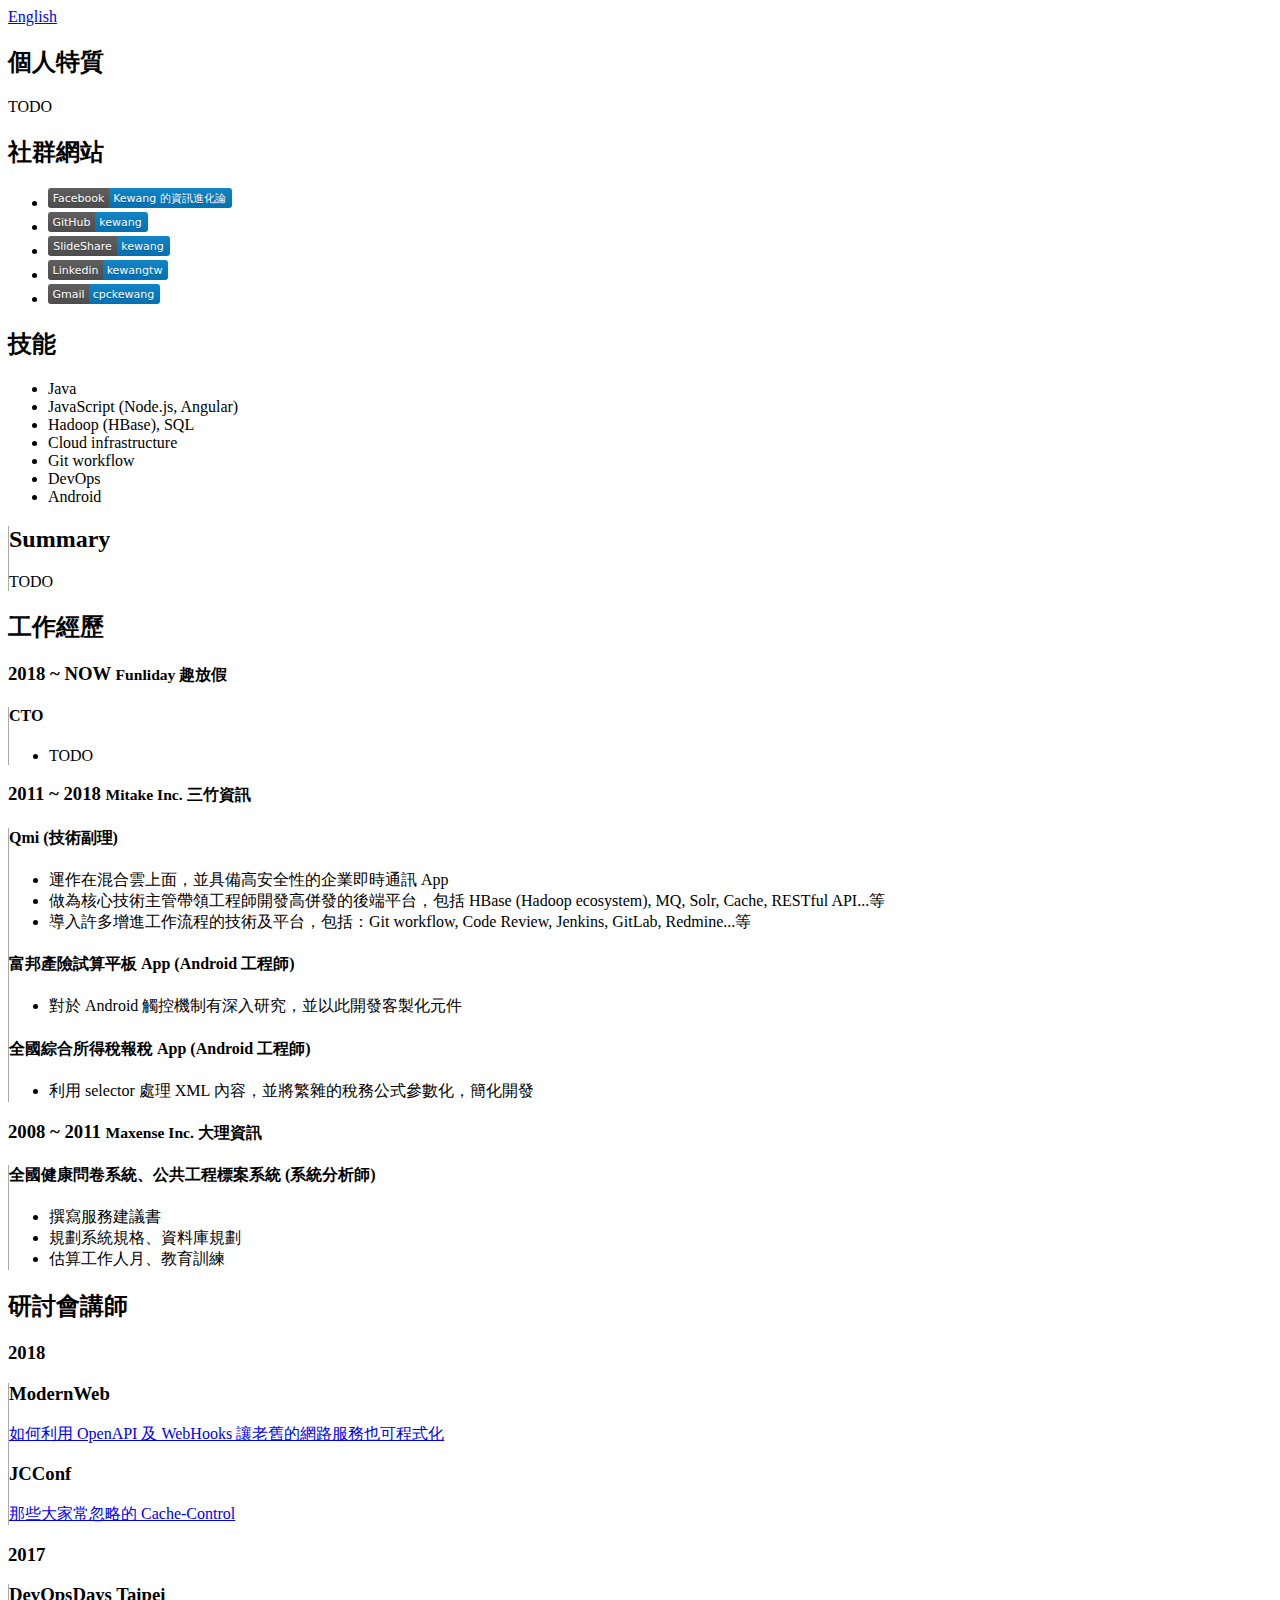
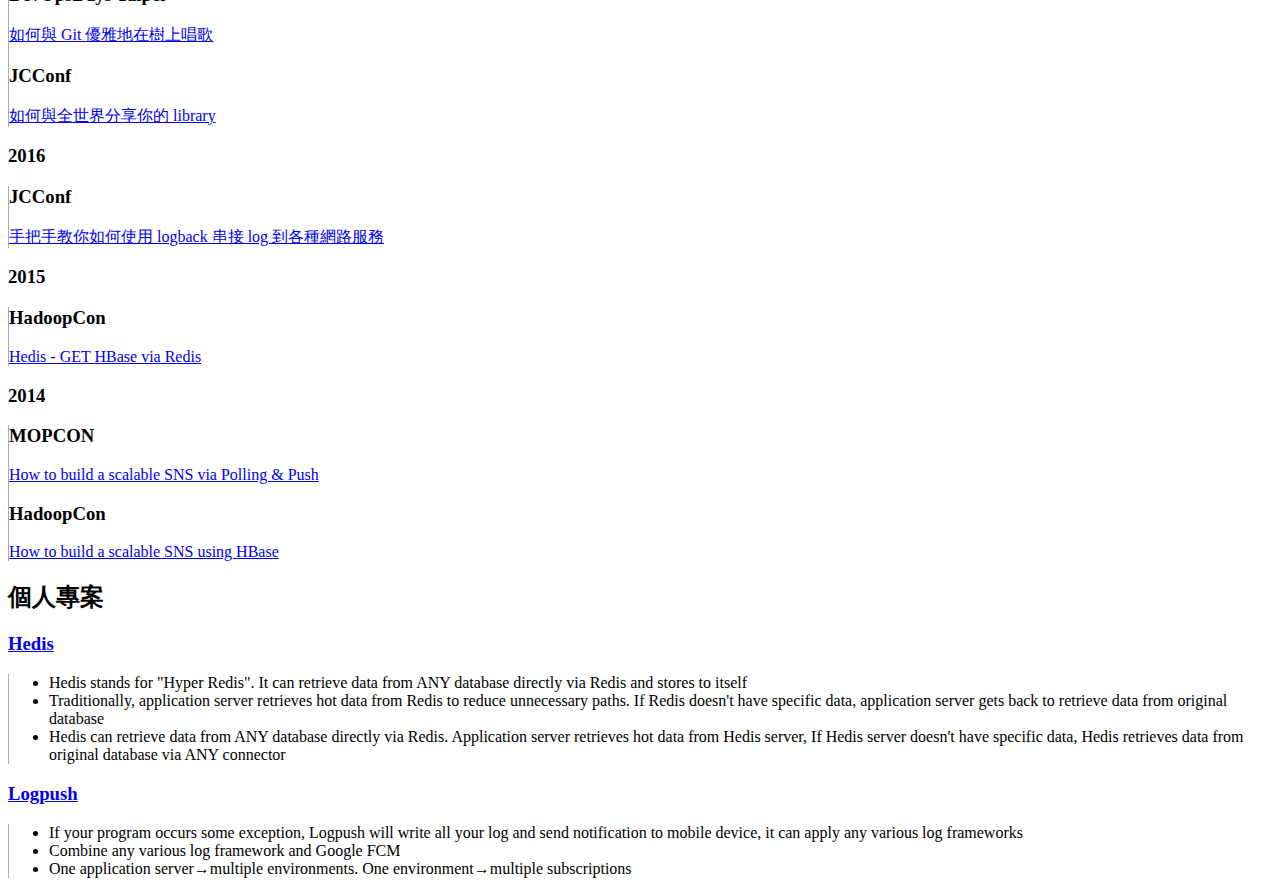
==== index-zh.htm @ b10aa6bd "Update JCConf slideshare link" ====
<!DOCTYPE html>
<html lang="en">
  <head>
    <!-- Required meta tags -->
    <meta charset="utf-8">
    <meta name="viewport" content="width=device-width, initial-scale=1, shrink-to-fit=no">

    <!-- Bootstrap CSS -->
    <link rel="stylesheet" href="https://stackpath.bootstrapcdn.com/bootstrap/4.1.3/css/bootstrap.min.css" integrity="sha384-MCw98/SFnGE8fJT3GXwEOngsV7Zt27NXFoaoApmYm81iuXoPkFOJwJ8ERdknLPMO" crossorigin="anonymous">
    <link rel="stylesheet" href="css/style.css">
    <link rel="icon" type="image/png" href="favicon.png" />

    <title>Kewang's resume</title>
  </head>
  <body>
    <div class="fixed-top">
      <a href="index.htm">English</a>
    </div>
    <div class="container">
      <div id="personality" class="row">
        <div class="col">
          <h2>個人特質</h2>
          <p>TODO</p>
        </div>
      </div>
      <div class="row">
        <div class="col-3">
          <div class="row">
            <div id="networks" class="col-12">
              <h2>社群網站</h2>
              <ul>
                <li><a href="https://www.facebook.com/kewang.information"><img src="image/contact-fb.svg" /></a></li>
                <li><a href="https://github.com/kewang"><img src="image/contact-github.svg" /></a></li>
                <li><a href="https://www.slideshare.net/kewang"><img src="image/contact-slideshare.svg" /></a></li>
                <li><a href="https://www.linkedin.com/in/kewangtw"><img src="image/contact-linkedin.svg" /></a></li>
                <li><a href="mailto:cpckewang@gmail.com"><img src="image/contact-gmail.svg" /></a></li>
              </ul>
            </div>
            <div id="skills" class="col-12">
              <h2>技能</h2>
              <ul>
                <li>Java</li>
                <li>JavaScript (Node.js, Angular)</li>
                <li>Hadoop (HBase), SQL</li>
                <li>Cloud infrastructure</li>
                <li>Git workflow</li>
                <li>DevOps</li>
                <li>Android</li>
              </ul>
            </div>
          </div>
        </div>
        <div id="summary" class="col-9 vline">
          <h2>Summary</h2>
          <p>TODO</p>
        </div>
      </div>
      <div id="work" class="row">
        <div class="col-12">
          <h2 class="text-center">工作經歷</h2>
        </div>
        <div class="col-12">
          <div class="row">
            <div class="col-3">
              <h3>
                <span class="float-right">2018 ~ NOW</span>
                <small class="float-right">Funliday 趣放假</small>
              </h3>
            </div>
            <div class="col-9 vline">
              <h4>CTO</h4>
              <ul>
                <li>TODO</li>
              </ul>
            </div>
          </div>
          <div class="row">
            <div class="col-3">
              <h3>
                <span class="float-right">2011 ~ 2018</span>
                <small class="float-right">Mitake Inc. 三竹資訊</small>
              </h3>
            </div>
            <div class="col-9 vline">
              <h4>Qmi (技術副理)</h4>
              <ul>
                <li>運作在混合雲上面，並具備高安全性的企業即時通訊 App</li>
                <li>做為核心技術主管帶領工程師開發高併發的後端平台，包括 HBase (Hadoop ecosystem), MQ, Solr, Cache, RESTful API...等</li>
                <li>導入許多增進工作流程的技術及平台，包括：Git workflow, Code Review, Jenkins, GitLab, Redmine...等</li>
              </ul>
              <h4>富邦產險試算平板 App (Android 工程師)</h4>
              <ul>
                <li>對於 Android 觸控機制有深入研究，並以此開發客製化元件</li>
              </ul>
              <h4>全國綜合所得稅報稅 App (Android 工程師)</h4>
              <ul>
                <li>利用 selector 處理 XML 內容，並將繁雜的稅務公式參數化，簡化開發</li>
              </ul>
            </div>
          </div>
          <div class="row">
            <div class="col-3">
              <h3>
                <span class="float-right">2008 ~ 2011</span>
                <small class="float-right">Maxense Inc. 大理資訊</small>
              </h3>
            </div>
            <div class="col-9 vline">
              <h4>全國健康問卷系統、公共工程標案系統 (系統分析師)</h4>
              <ul>
                <li>撰寫服務建議書</li>
                <li>規劃系統規格、資料庫規劃</li>
                <li>估算工作人月、教育訓練</li>
              </ul>
            </div>
          </div>
        </div>
      </div>
      <div id="speakers" class="row">
        <div class="col-12">
          <h2 class="text-center">研討會講師</h2>
        </div>
        <div class="col-12">
          <div class="row">
            <div class="col-3">
              <div class="float-right">
                <h3>2018</h3>
              </div>
            </div>
            <div class="col-9 vline">
              <div class="row">
                <div class="col">
                  <h3>ModernWeb</h3>
                  <p><a href="https://www.slideshare.net/kewang/openapi-webhooks">如何利用 OpenAPI 及 WebHooks 讓老舊的網路服務也可程式化</a></p>
                </div>
                <div class="col">
                  <h3>JCConf</h3>
                  <p><a href="https://www.slideshare.net/kewang/cachecontrol">那些大家常忽略的 Cache-Control</a></p>
                </div>
              </div>
            </div>
          </div>
          <div class="row">
            <div class="col-3">
              <div class="float-right">
                <h3>2017</h3>
              </div>
            </div>
            <div class="col-9 vline">
              <div class="row">
                <div class="col">
                  <h3>DevOpsDays Taipei</h3>
                  <p><a href="https://www.slideshare.net/kewang/git-79444304">如何與 Git 優雅地在樹上唱歌</a></p>
                </div>
                <div class="col">
                  <h3>JCConf</h3>
                  <p><a href="https://www.slideshare.net/kewang/library-80280143">如何與全世界分享你的 library</a></p>
                </div>
              </div>
            </div>
          </div>
          <div class="row">
            <div class="col-3">
              <div class="float-right">
                <h3>2016</h3>
              </div>
            </div>
            <div class="col-9 vline">
              <h3>JCConf</h3>
              <p><a href="https://www.slideshare.net/kewang/log-67159406">手把手教你如何使用 logback 串接 log 到各種網路服務</a></p>
            </div>
          </div>
          <div class="row">
            <div class="col-3">
              <div class="float-right">
                <h3>2015</h3>
              </div>
            </div>
            <div class="col-9 vline">
              <h3>HadoopCon</h3>
              <p><a href="https://www.slideshare.net/kewang/hedis-get-hbase-via-redis">Hedis - GET HBase via Redis</a></p>
            </div>
          </div>
          <div class="row">
            <div class="col-3">
              <div class="float-right">
                <h3>2014</h3>
              </div>
            </div>
            <div class="col-9 vline">
              <div class="row">
                <div class="col">
                  <h3>MOPCON</h3>
                  <p><a href="https://www.slideshare.net/kewang/how-to-build-a-scalable-sns-via-polling-push">How to build a scalable SNS via Polling &amp; Push</a></p>
                </div>
                <div class="col">
                  <h3>HadoopCon</h3>
                  <p><a href="https://www.slideshare.net/kewang/how-to-build-a-scalable-sns-using-hbase">How to build a scalable SNS using HBase</a></p>
                </div>
              </div>
            </div>
          </div>
        </div>
      </div>
      <div id="side" class="row">
        <div class="col-12">
          <h2 class="text-center">個人專案</h2>
        </div>
        <div class="col-12">
          <div class="row">
            <div class="col-3">
              <div class="float-right">
                <h3><a href="http://hedis.io/">Hedis</a></h3>
              </div>
            </div>
            <div class="col-9 vline">
              <ul>
                <li>Hedis stands for "Hyper Redis". It can retrieve data from ANY database directly via Redis and stores to itself</li>
                <li>Traditionally, application server retrieves hot data from Redis to reduce unnecessary paths. If Redis doesn't have specific data, application server gets back to retrieve data from original database</li>
                <li>Hedis can retrieve data from ANY database directly via Redis. Application server retrieves hot data from Hedis server, If Hedis server doesn't have specific data, Hedis retrieves data from original database via ANY connector</li>
              </ul>
            </div>
          </div>
          <div class="row">
            <div class="col-3">
              <div class="float-right">
                <h3><a href="https://github.com/logpush">Logpush</a></h3>
              </div>
            </div>
            <div class="col-9 vline">
              <ul>
                <li>If your program occurs some exception, Logpush will write all your log and send notification to mobile device, it can apply any various log frameworks</li>
                <li>Combine any various log framework and Google FCM</li>
                <li>One application server→multiple environments. One environment→multiple subscriptions</li>
              </ul>
            </div>
          </div>
        </div>
      </div>
    </div>

    <!-- Optional JavaScript -->
    <!-- jQuery first, then Popper.js, then Bootstrap JS -->
    <script src="https://code.jquery.com/jquery-3.3.1.slim.min.js" integrity="sha384-q8i/X+965DzO0rT7abK41JStQIAqVgRVzpbzo5smXKp4YfRvH+8abtTE1Pi6jizo" crossorigin="anonymous"></script>
    <script src="https://cdnjs.cloudflare.com/ajax/libs/popper.js/1.14.3/umd/popper.min.js" integrity="sha384-ZMP7rVo3mIykV+2+9J3UJ46jBk0WLaUAdn689aCwoqbBJiSnjAK/l8WvCWPIPm49" crossorigin="anonymous"></script>
    <script src="https://stackpath.bootstrapcdn.com/bootstrap/4.1.3/js/bootstrap.min.js" integrity="sha384-ChfqqxuZUCnJSK3+MXmPNIyE6ZbWh2IMqE241rYiqJxyMiZ6OW/JmZQ5stwEULTy" crossorigin="anonymous"></script>
  </body>
</html>
---- css/style.css ----
h2 {
  margin-top: 20px;
  margin-bottom: 20px; }

.vline {
  border-left: 1px solid #AAA; }

/*# sourceMappingURL=style.css.map */
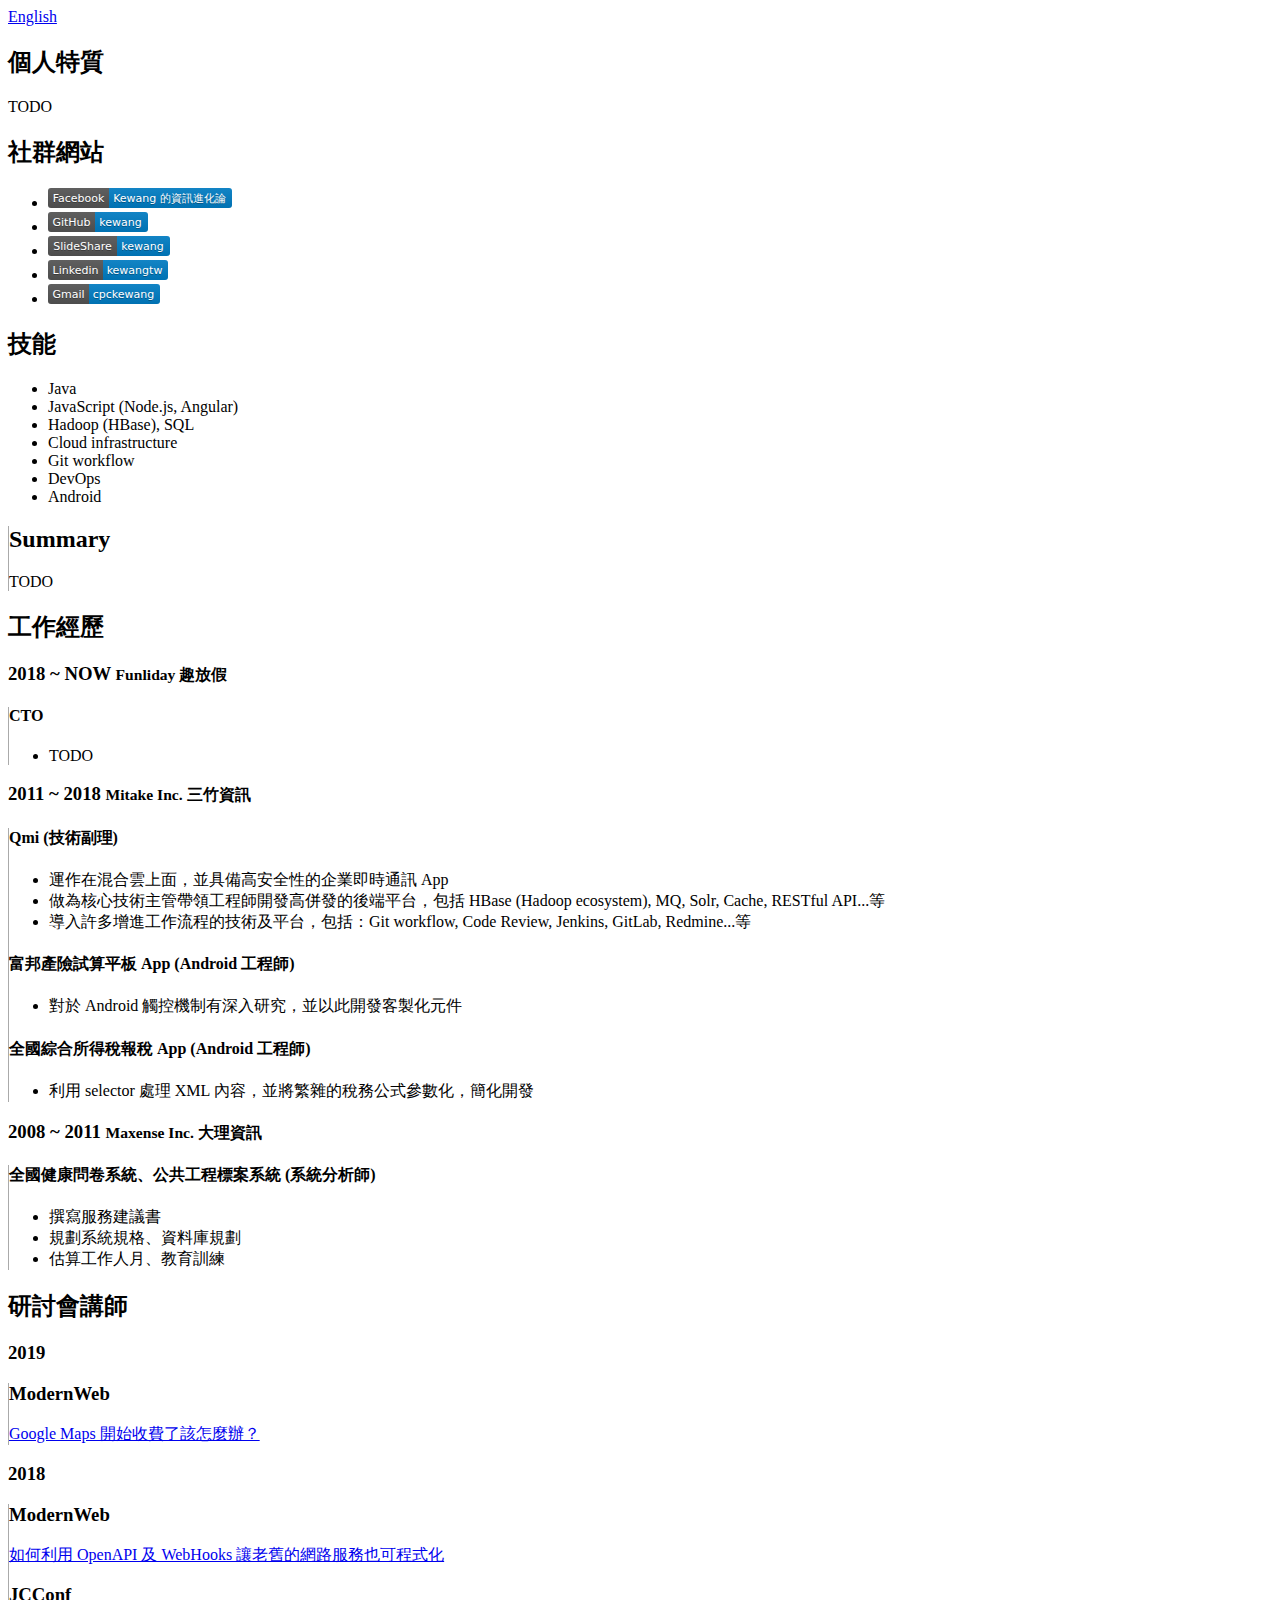
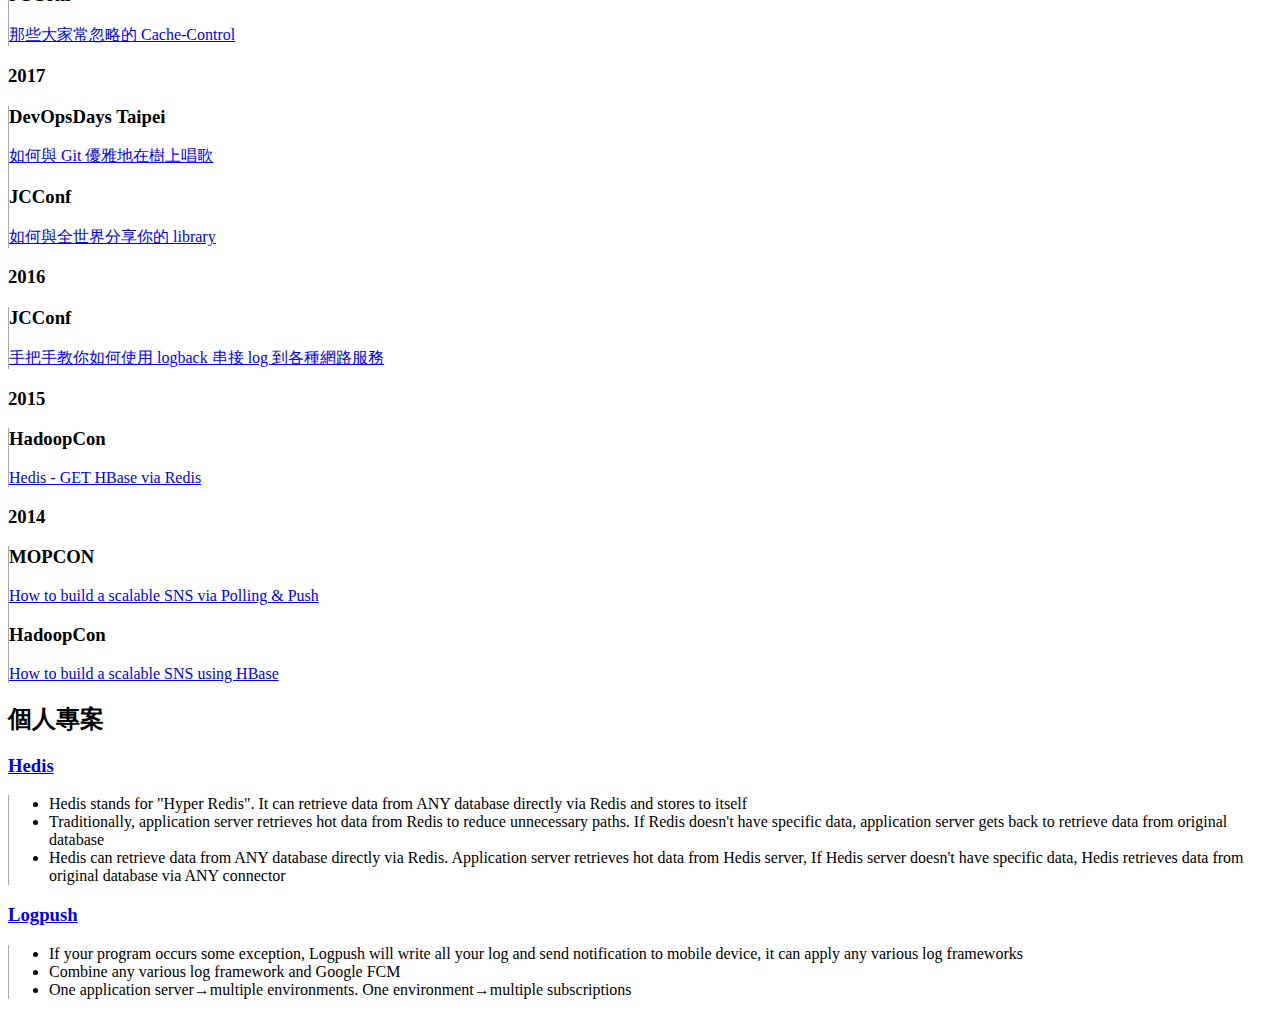
==== commit 51f00c4a: "Update speakers" ====
--- a/index-zh.htm
+++ b/index-zh.htm
@@ -124,6 +124,17 @@
           <div class="row">
             <div class="col-3">
               <div class="float-right">
+                <h3>2019</h3>
+              </div>
+            </div>
+            <div class="col-9 vline">
+              <h3>ModernWeb</h3>
+              <p><a href="https://www.slideshare.net/kewang/google-maps-167080995">Google Maps 開始收費了該怎麼辦？</a></p>
+            </div>
+          </div>
+          <div class="row">
+            <div class="col-3">
+              <div class="float-right">
                 <h3>2018</h3>
               </div>
             </div>
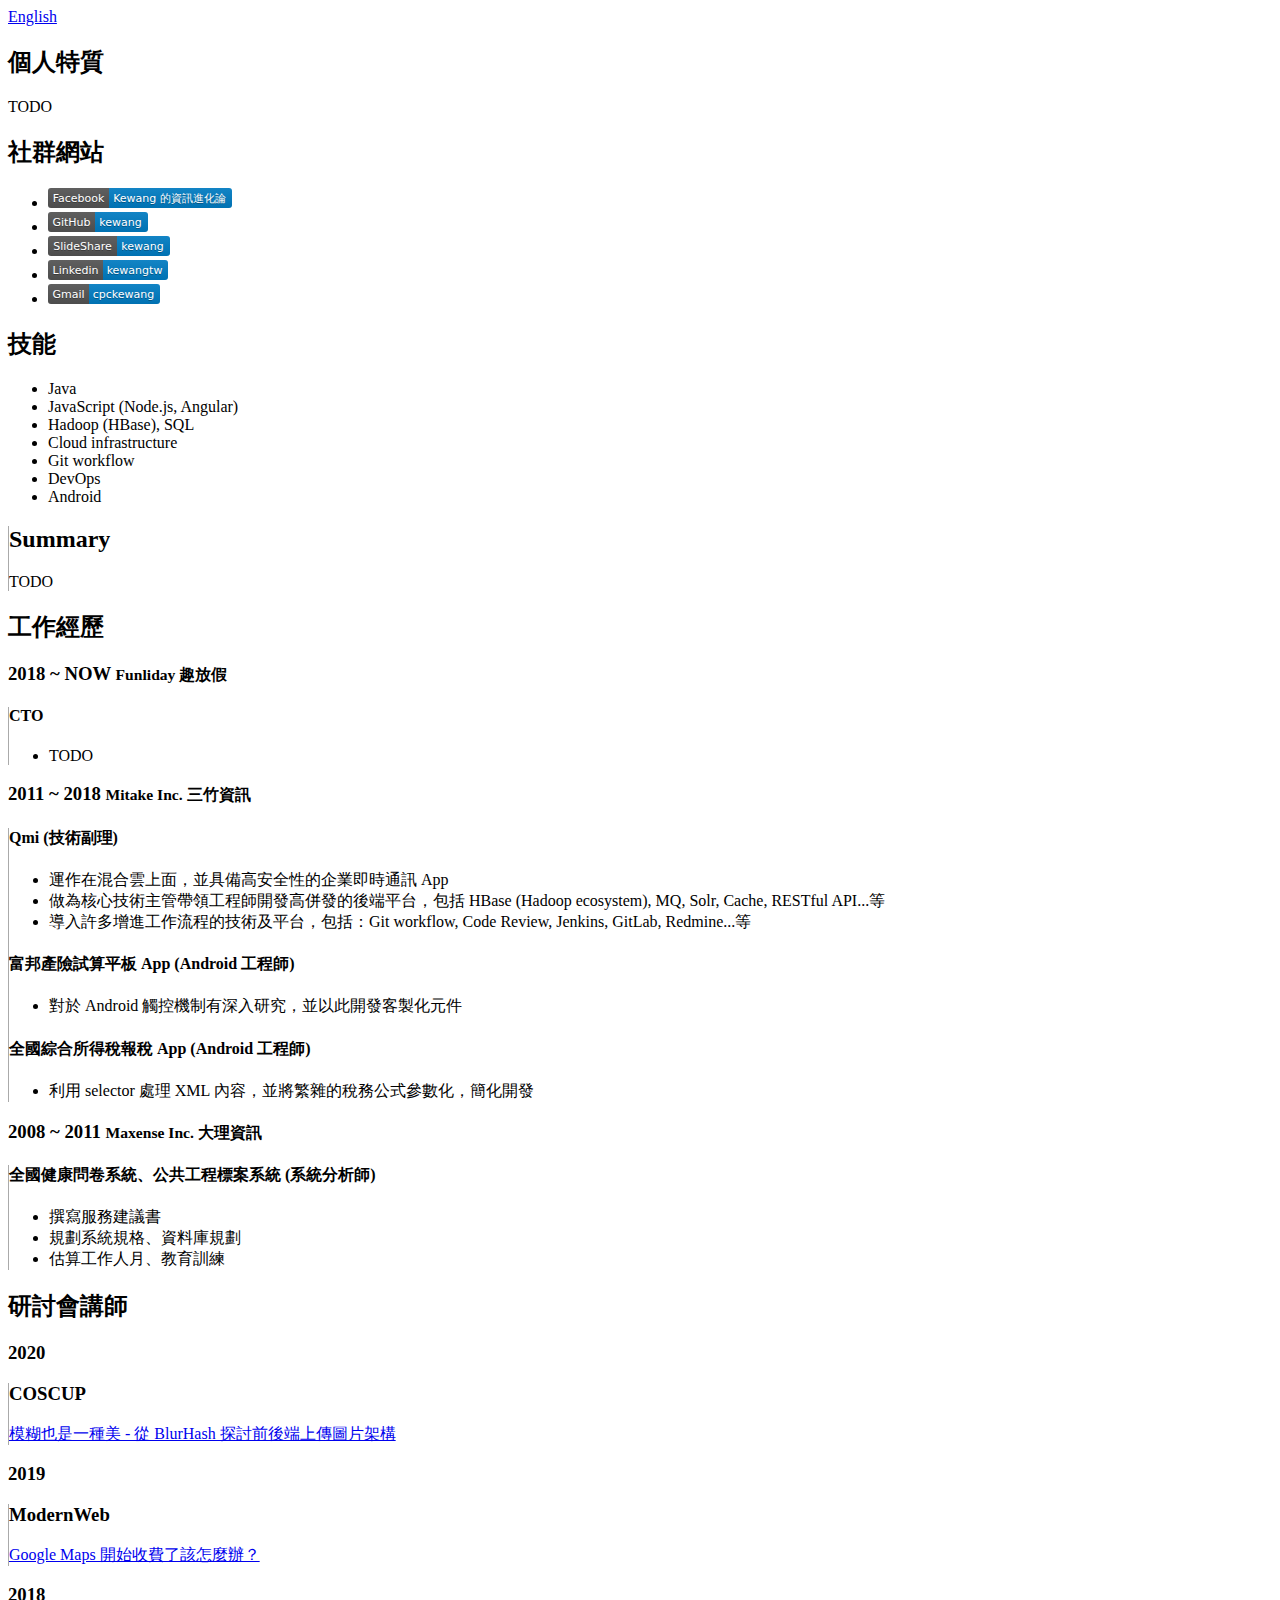
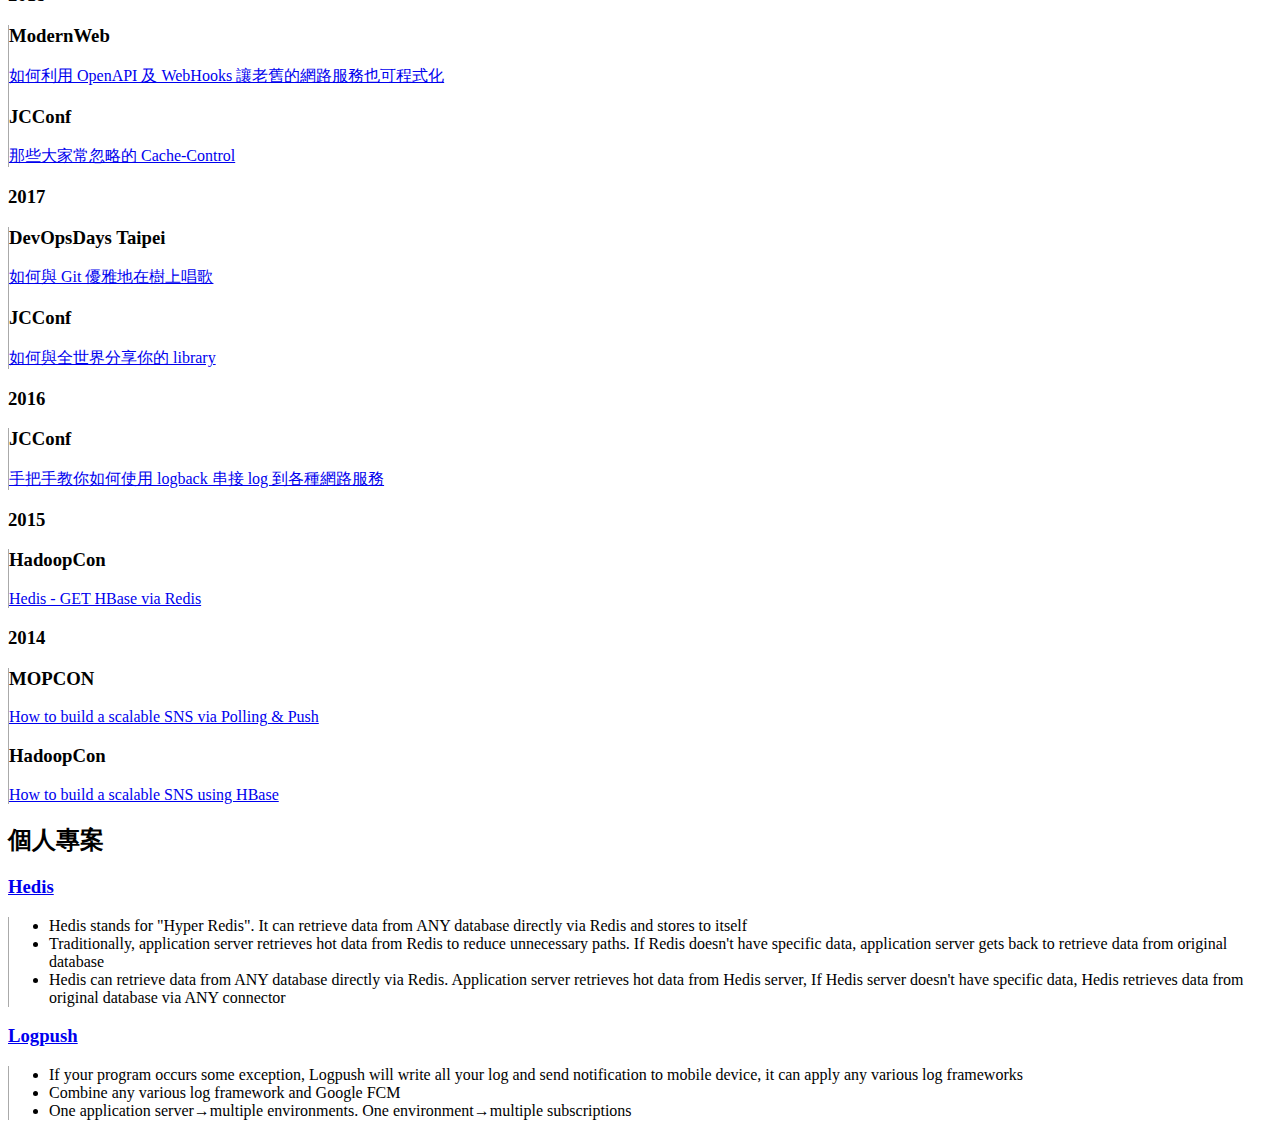
==== commit eb5e63c4: "Update 2020 COSCUP speaker" ====
--- a/index-zh.htm
+++ b/index-zh.htm
@@ -124,6 +124,17 @@
           <div class="row">
             <div class="col-3">
               <div class="float-right">
+                <h3>2020</h3>
+              </div>
+            </div>
+            <div class="col-9 vline">
+              <h3>COSCUP</h3>
+              <p><a href="https://www.slideshare.net/kewang/blurhash">模糊也是一種美 - 從 BlurHash 探討前後端上傳圖片架構</a></p>
+            </div>
+          </div>
+          <div class="row">
+            <div class="col-3">
+              <div class="float-right">
                 <h3>2019</h3>
               </div>
             </div>
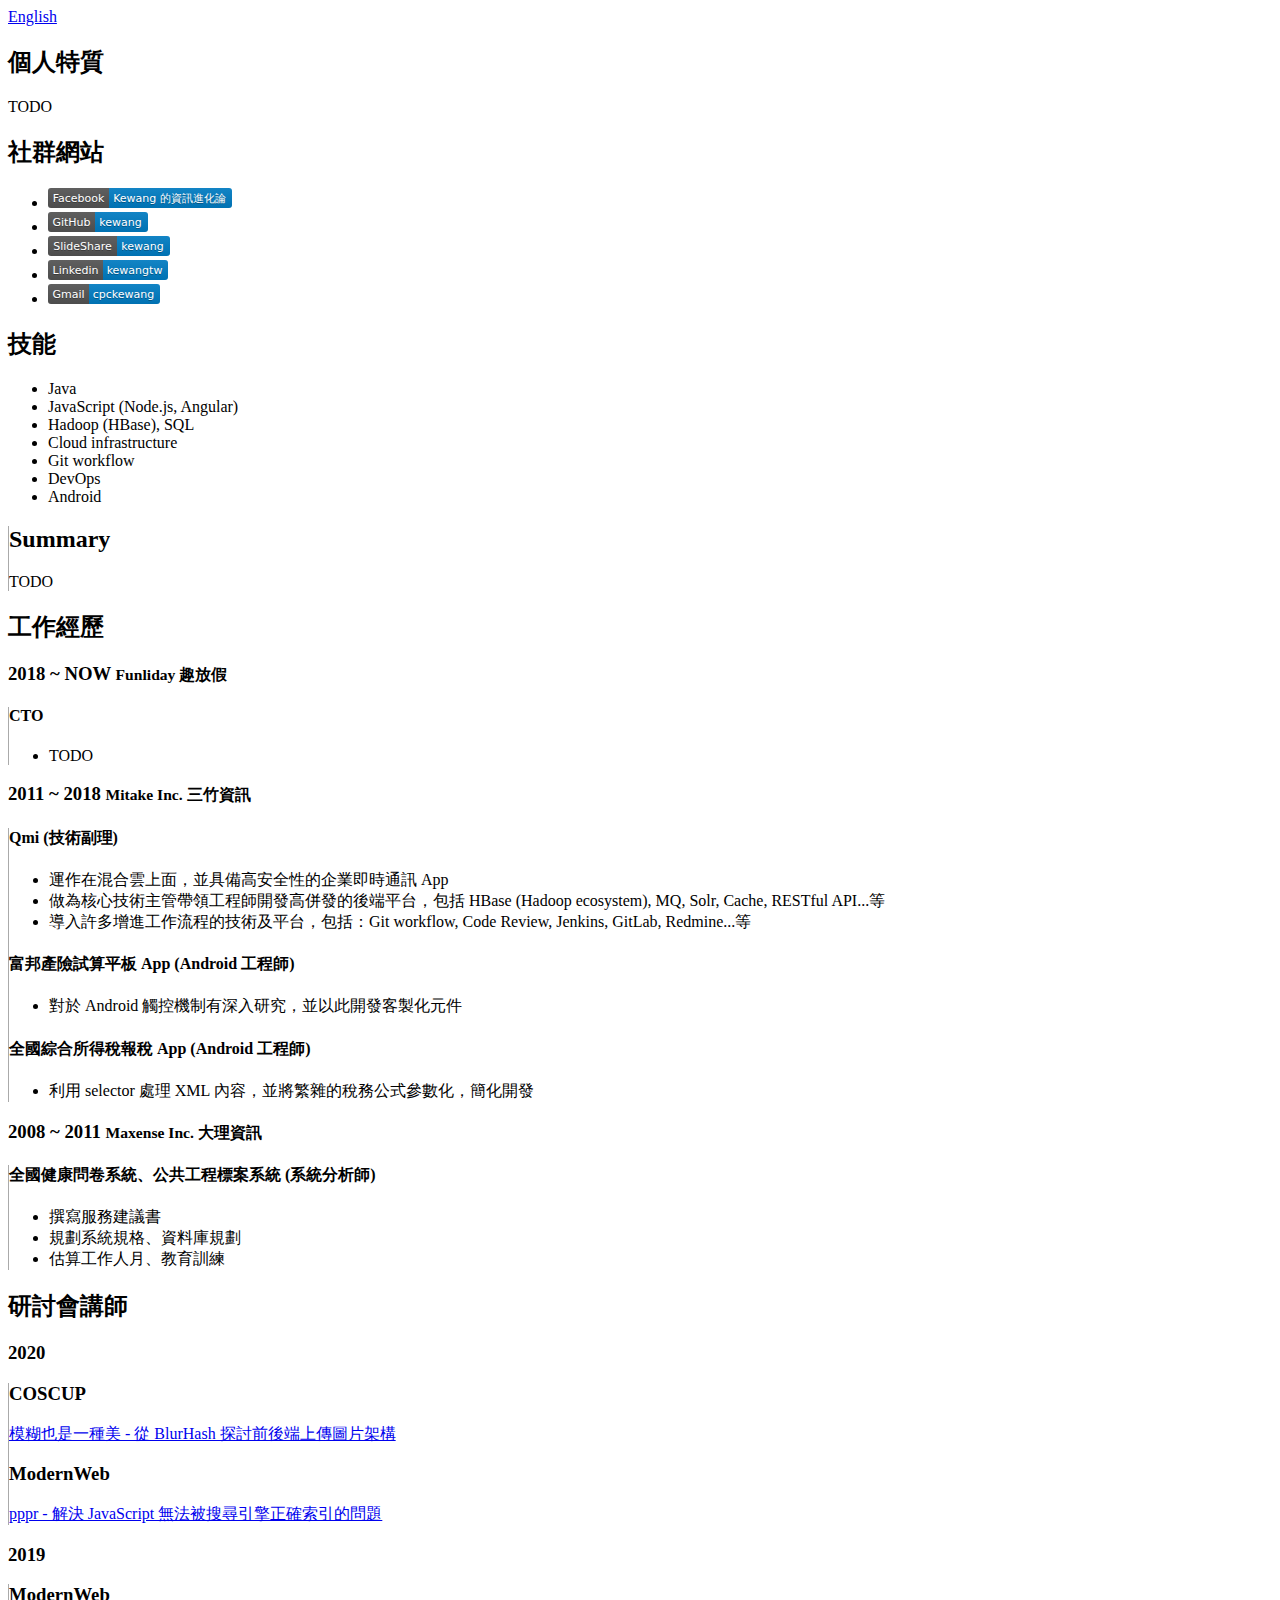
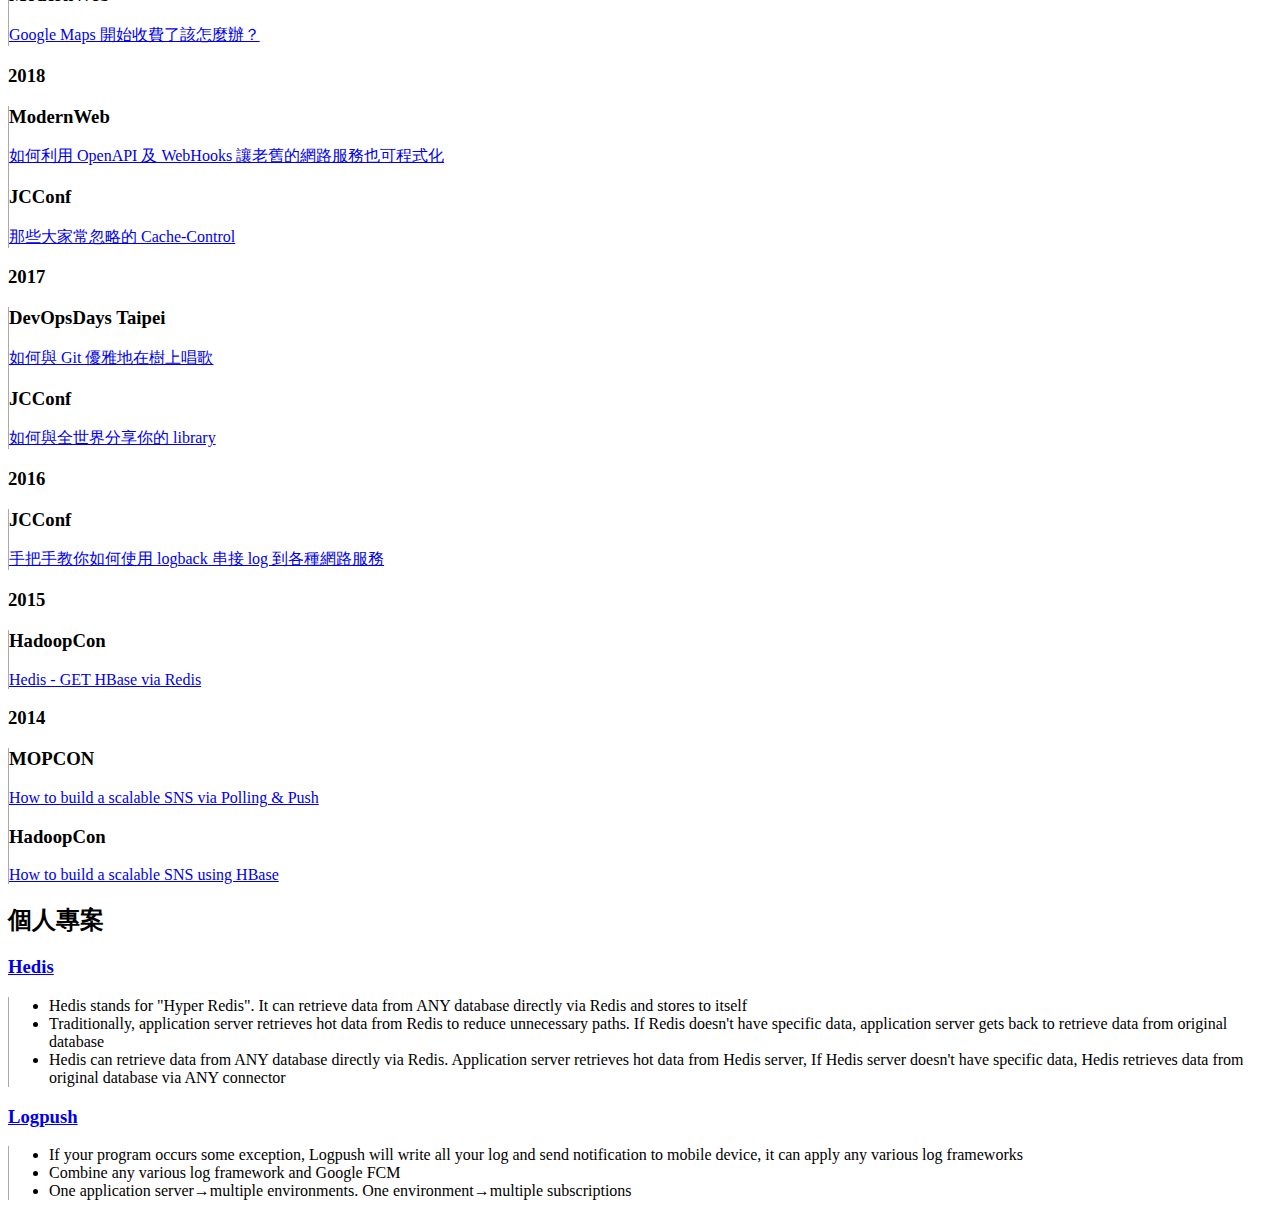
==== commit e57997d2: "Add ModernWeb 2020 speaker" ====
--- a/index-zh.htm
+++ b/index-zh.htm
@@ -128,9 +128,18 @@
               </div>
             </div>
             <div class="col-9 vline">
-              <h3>COSCUP</h3>
-              <p><a href="https://www.slideshare.net/kewang/blurhash">模糊也是一種美 - 從 BlurHash 探討前後端上傳圖片架構</a></p>
-            </div>
+              <div class="row">
+                <div class="col">
+                  <h3>COSCUP</h3>
+                  <p><a href="https://www.slideshare.net/kewang/blurhash">模糊也是一種美 - 從 BlurHash 探討前後端上傳圖片架構</a></p>
+                </div>
+                <div class="col">
+                  <h3>ModernWeb</h3>
+                  <p><a href="https://www.slideshare.net/kewang/pppr-javascript-238751058">pppr - 解決 JavaScript 無法被搜尋引擎正確索引的問題</a></p>
+                </div>
+              </div>
+            </div>
+
           </div>
           <div class="row">
             <div class="col-3">
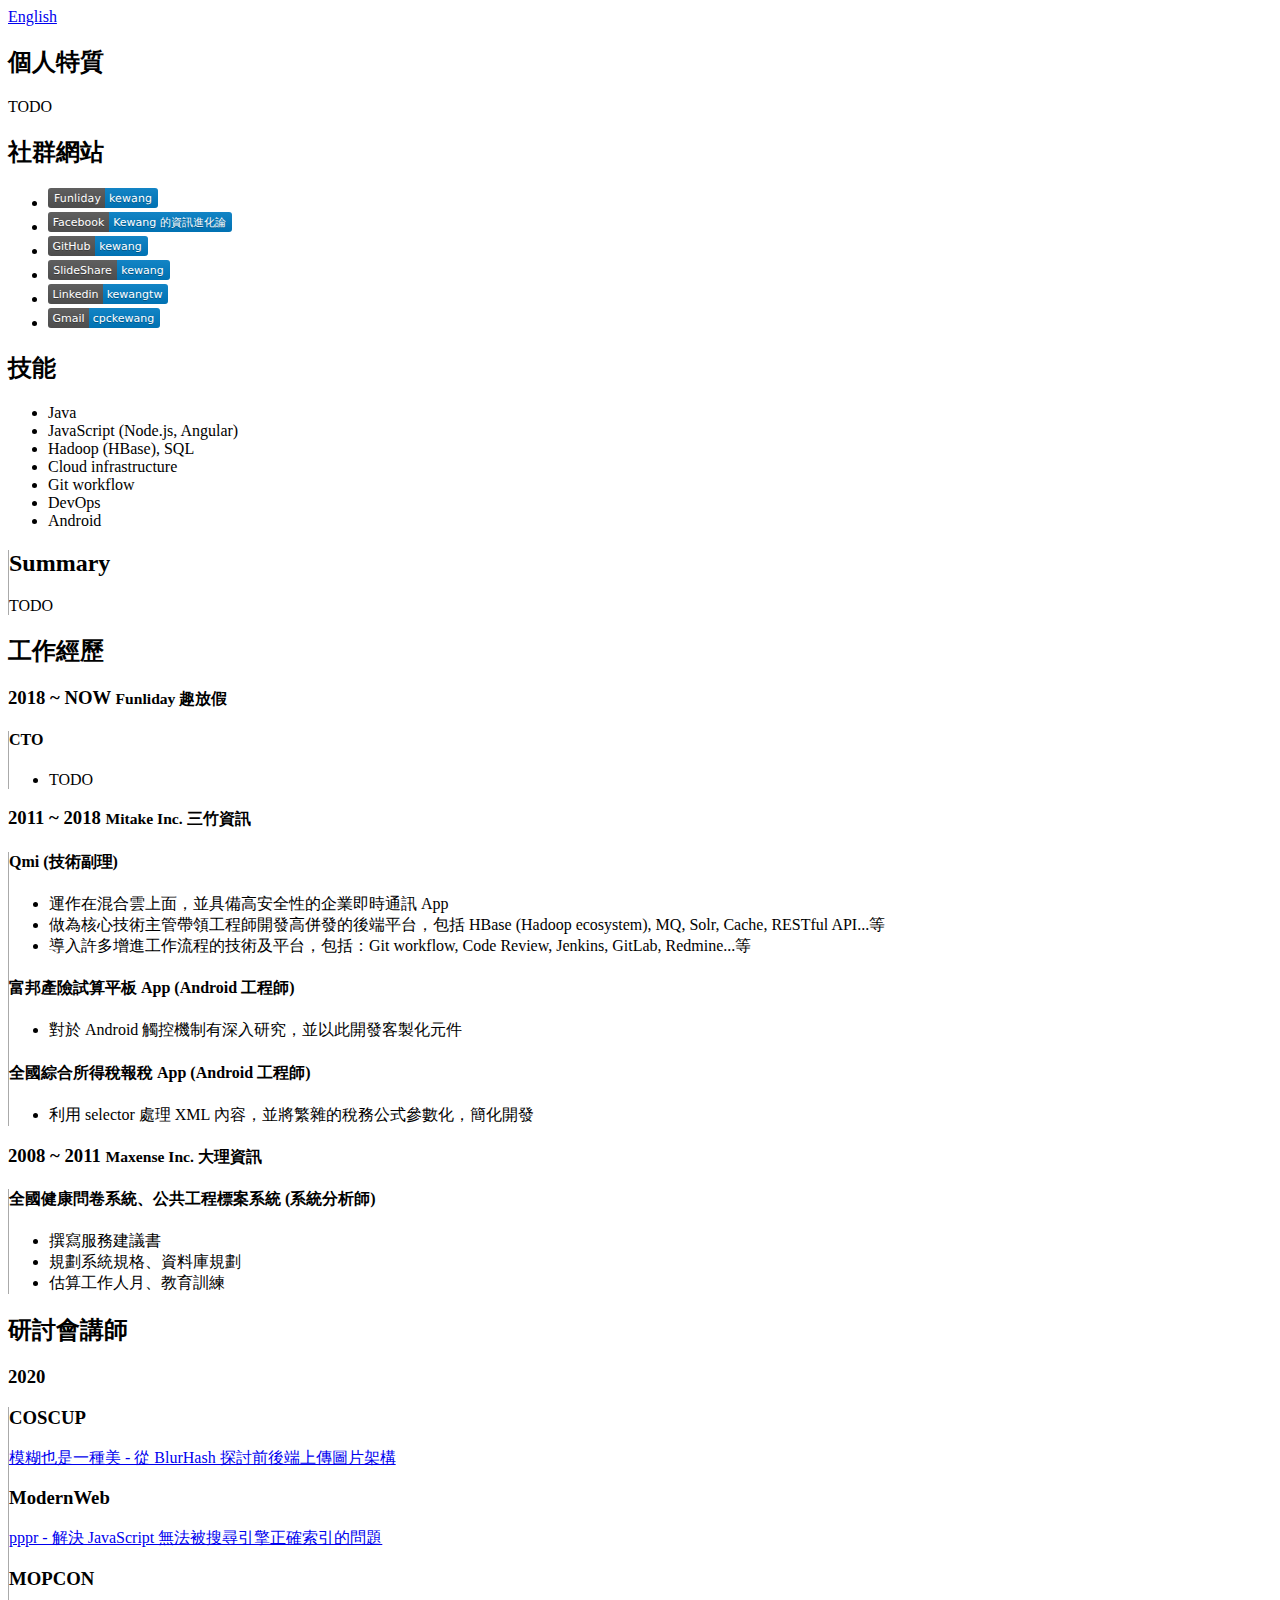
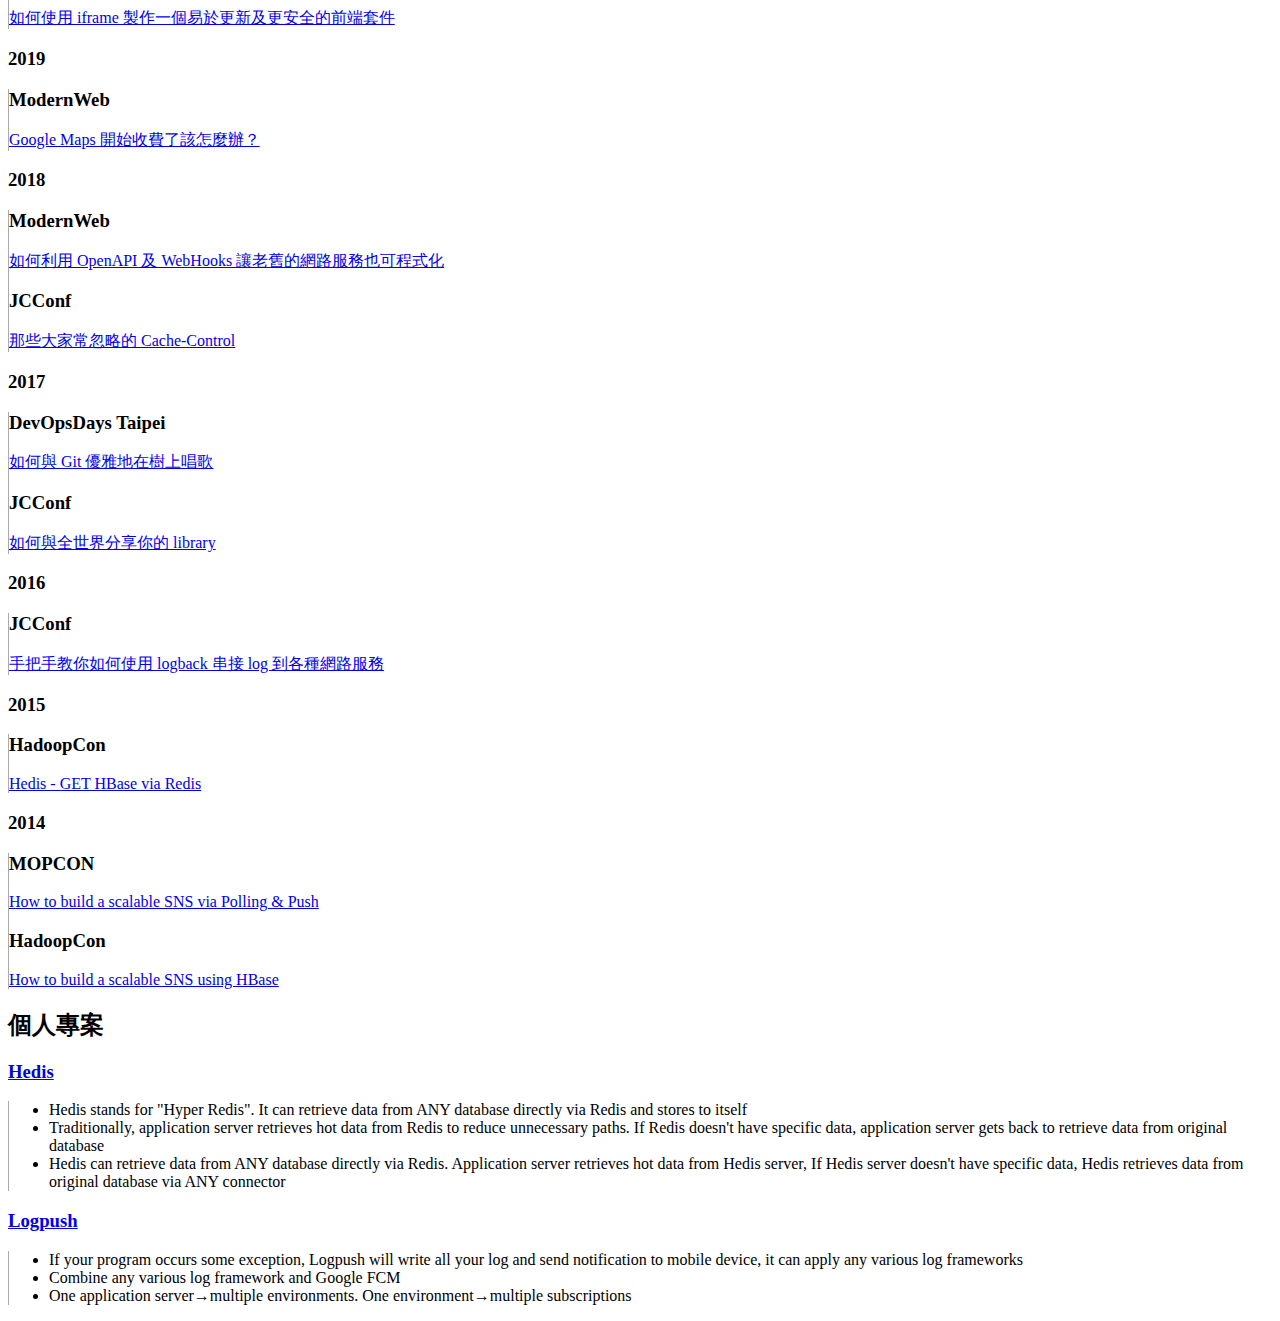
==== commit 5978ae6d: "Add MOPCON & funliday contact" ====
--- a/index-zh.htm
+++ b/index-zh.htm
@@ -29,6 +29,7 @@
             <div id="networks" class="col-12">
               <h2>社群網站</h2>
               <ul>
+                <li><a href="https://www.funliday.com/kewang"><img src="image/contact-funliday.svg" /></a></li>
                 <li><a href="https://www.facebook.com/kewang.information"><img src="image/contact-fb.svg" /></a></li>
                 <li><a href="https://github.com/kewang"><img src="image/contact-github.svg" /></a></li>
                 <li><a href="https://www.slideshare.net/kewang"><img src="image/contact-slideshare.svg" /></a></li>
@@ -137,9 +138,12 @@
                   <h3>ModernWeb</h3>
                   <p><a href="https://www.slideshare.net/kewang/pppr-javascript-238751058">pppr - 解決 JavaScript 無法被搜尋引擎正確索引的問題</a></p>
                 </div>
-              </div>
-            </div>
-
+                <div class="col">
+                  <h3>MOPCON</h3>
+                  <p><a href="https://www.slideshare.net/kewang/iframe-238967650">如何使用 iframe 製作一個易於更新及更安全的前端套件</a></p>
+                </div>
+              </div>
+            </div>
           </div>
           <div class="row">
             <div class="col-3">
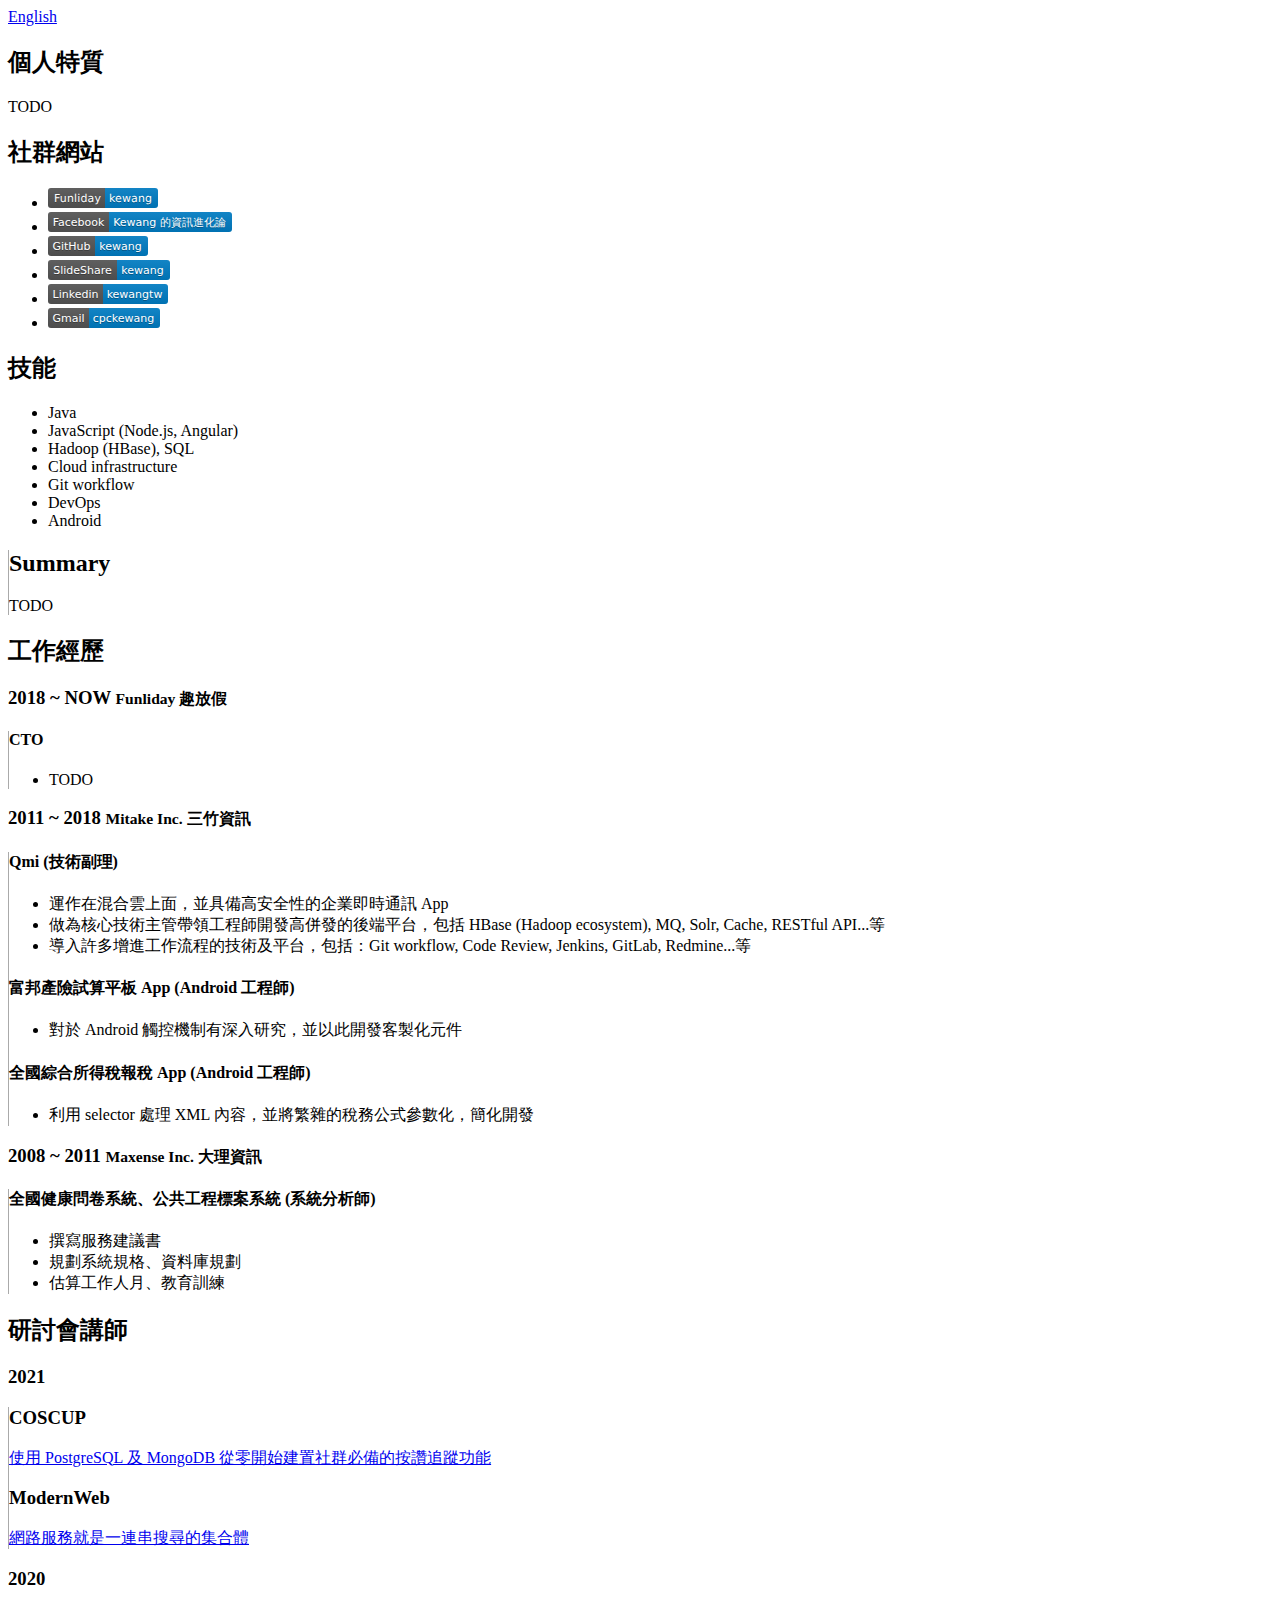
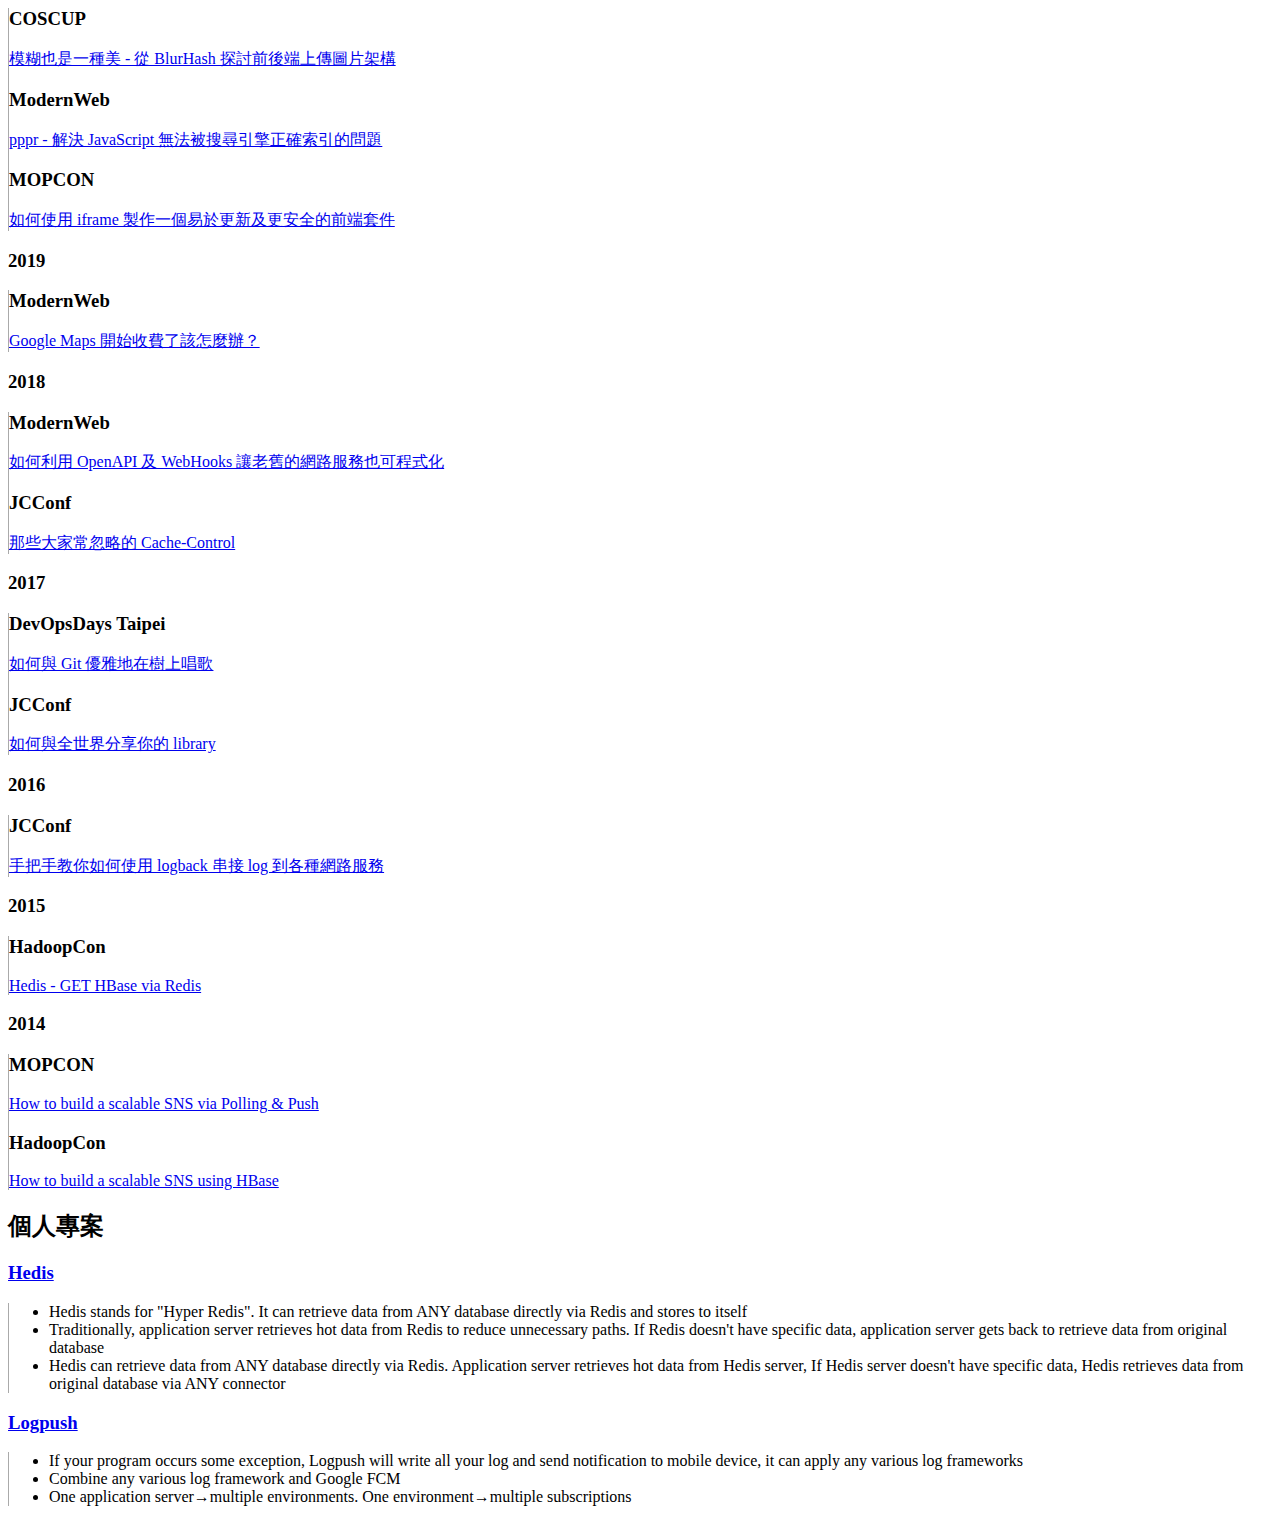
==== commit 40c4007a: "Add 2021 speaker" ====
--- a/index-zh.htm
+++ b/index-zh.htm
@@ -125,6 +125,25 @@
           <div class="row">
             <div class="col-3">
               <div class="float-right">
+                <h3>2021</h3>
+              </div>
+            </div>
+            <div class="col-9 vline">
+              <div class="row">
+                <div class="col">
+                  <h3>COSCUP</h3>
+                  <p><a href="https://www.slideshare.net/kewang/postgresql-mongodb">使用 PostgreSQL 及 MongoDB 從零開始建置社群必備的按讚追蹤功能</a></p>
+                </div>
+                <div class="col">
+                  <h3>ModernWeb</h3>
+                  <p><a href="https://www.slideshare.net/kewang/ss-250477686">網路服務就是一連串搜尋的集合體</a></p>
+                </div>
+              </div>
+            </div>
+          </div>
+          <div class="row">
+            <div class="col-3">
+              <div class="float-right">
                 <h3>2020</h3>
               </div>
             </div>
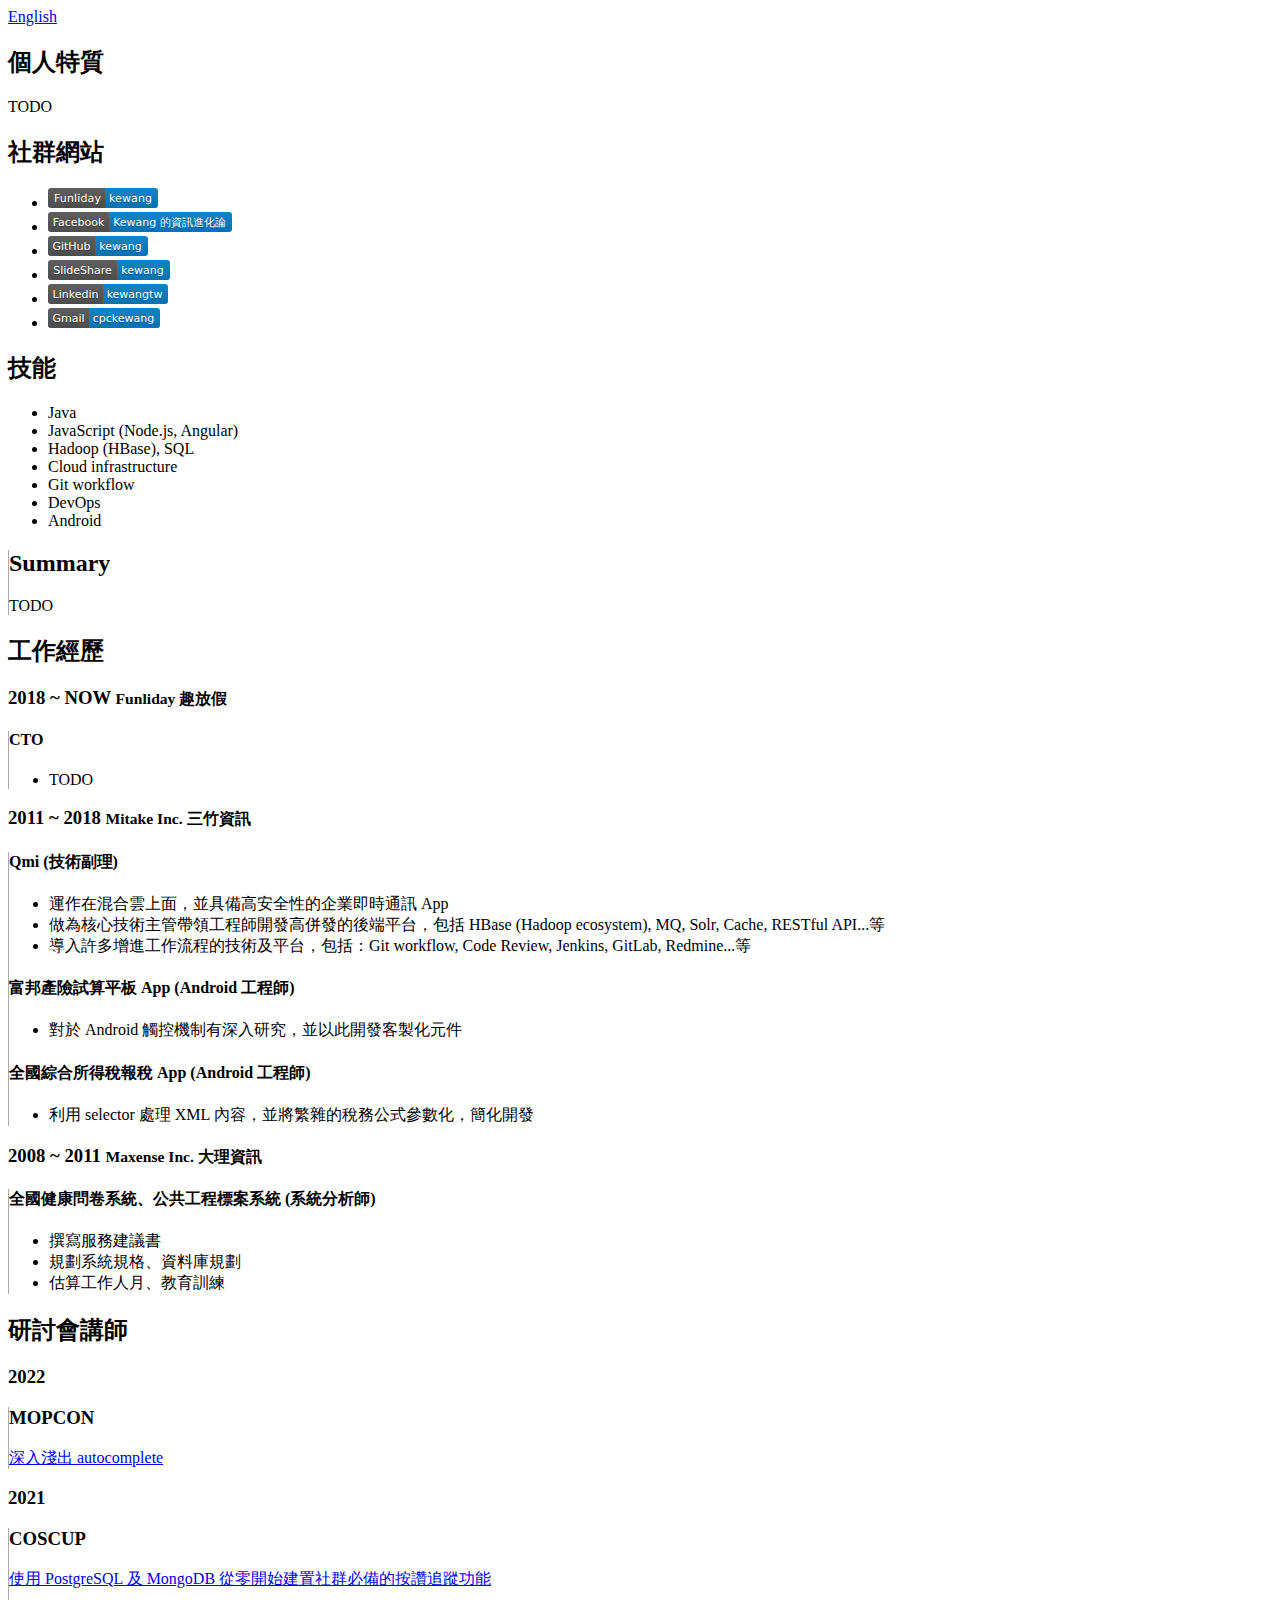
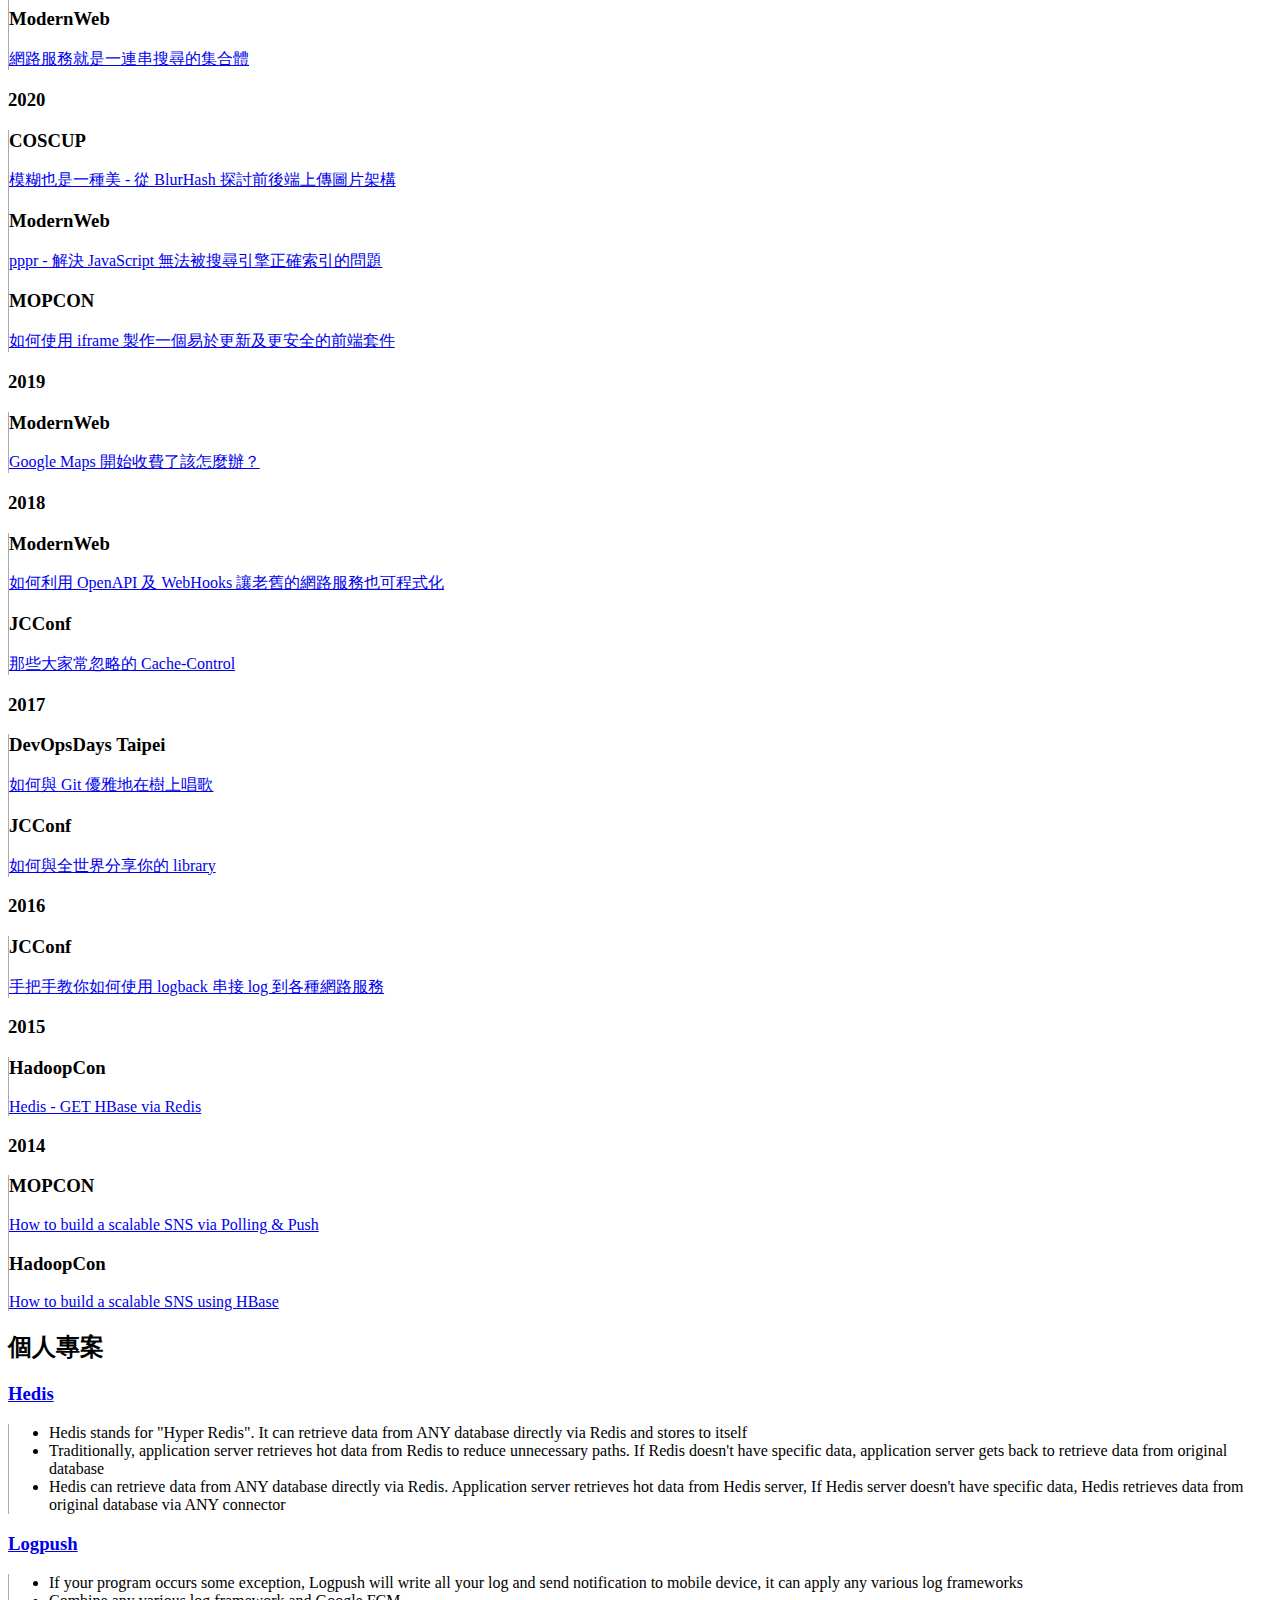
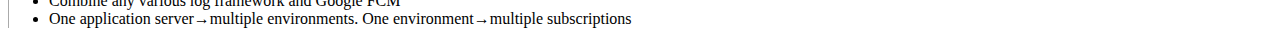
==== commit b927c8c1: "Update autocomplete talk" ====
--- a/index-zh.htm
+++ b/index-zh.htm
@@ -125,6 +125,21 @@
           <div class="row">
             <div class="col-3">
               <div class="float-right">
+                <h3>2022</h3>
+              </div>
+            </div>
+            <div class="col-9 vline">
+              <div class="row">
+                <div class="col">
+                  <h3>MOPCON</h3>
+                  <p><a href="https://www.slideshare.net/kewang/autocomplete-253634452">深入淺出 autocomplete</a></p>
+                </div>
+              </div>
+            </div>
+          </div>
+          <div class="row">
+            <div class="col-3">
+              <div class="float-right">
                 <h3>2021</h3>
               </div>
             </div>
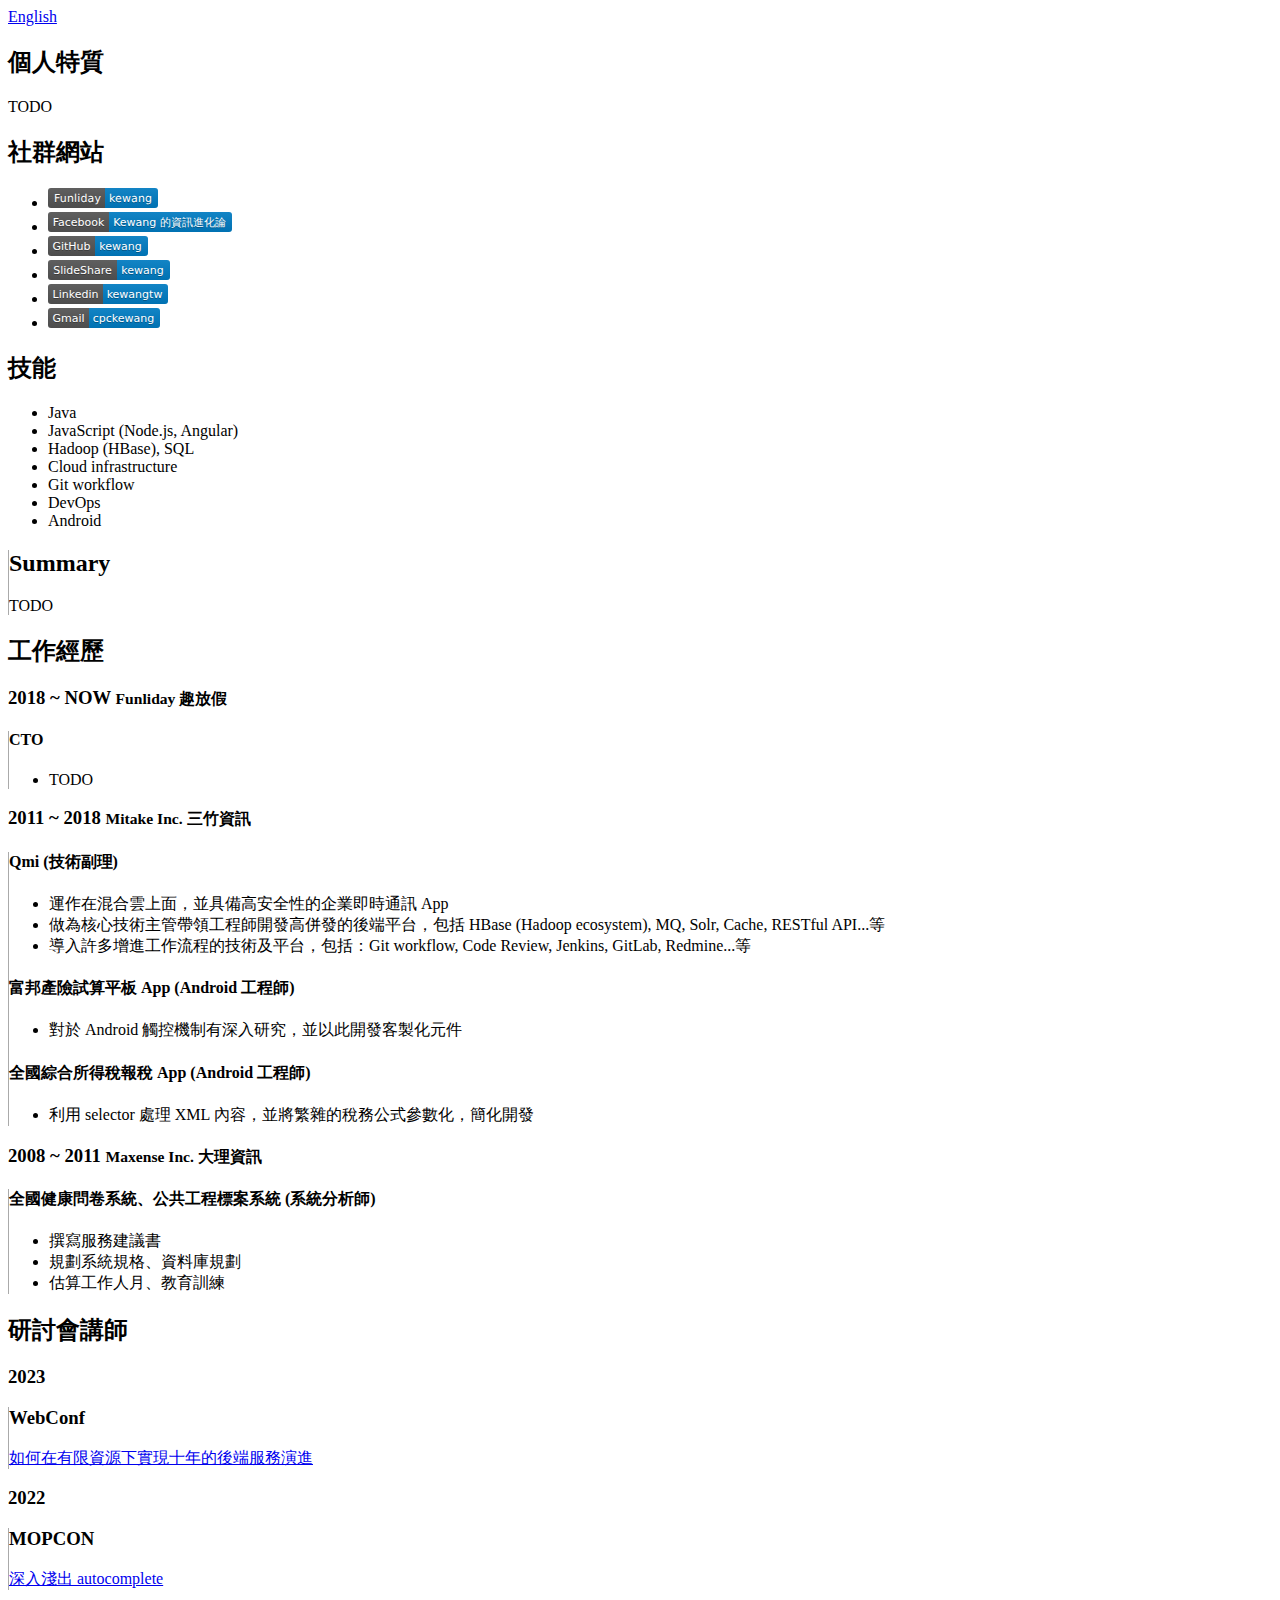
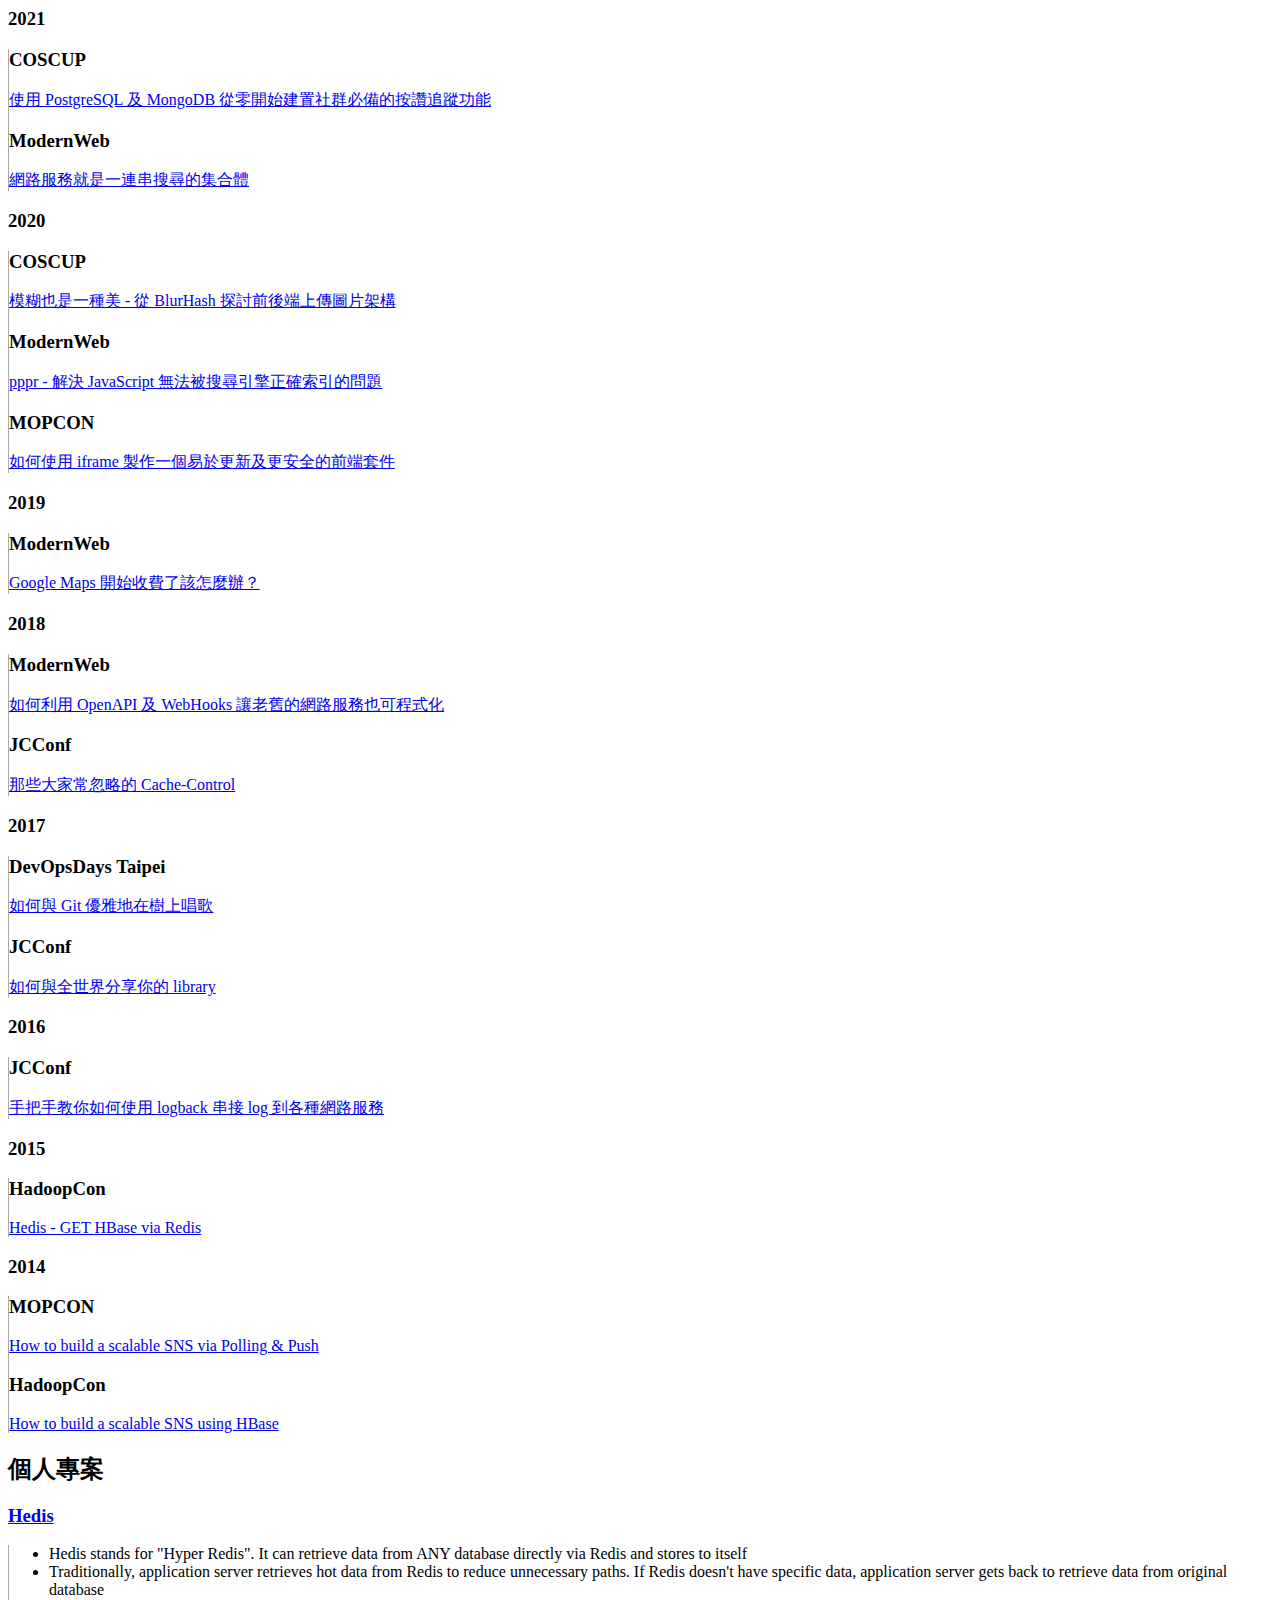
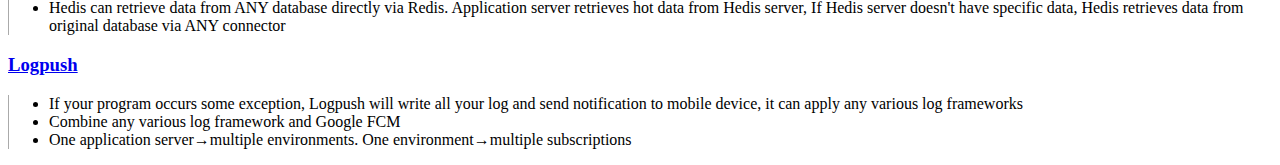
==== commit b7669dde: "Update speaker" ====
--- a/index-zh.htm
+++ b/index-zh.htm
@@ -125,6 +125,21 @@
           <div class="row">
             <div class="col-3">
               <div class="float-right">
+                <h3>2023</h3>
+              </div>
+            </div>
+            <div class="col-9 vline">
+              <div class="row">
+                <div class="col">
+                  <h3>WebConf</h3>
+                  <p><a href="https://speakerdeck.com/kewang/ru-he-zai-you-xian-zi-yuan-xia-shi-xian-shi-nian-de-hou-duan-fu-wu-yan-jin">如何在有限資源下實現十年的後端服務演進</a></p>
+                </div>
+              </div>
+            </div>
+          </div>
+          <div class="row">
+            <div class="col-3">
+              <div class="float-right">
                 <h3>2022</h3>
               </div>
             </div>
